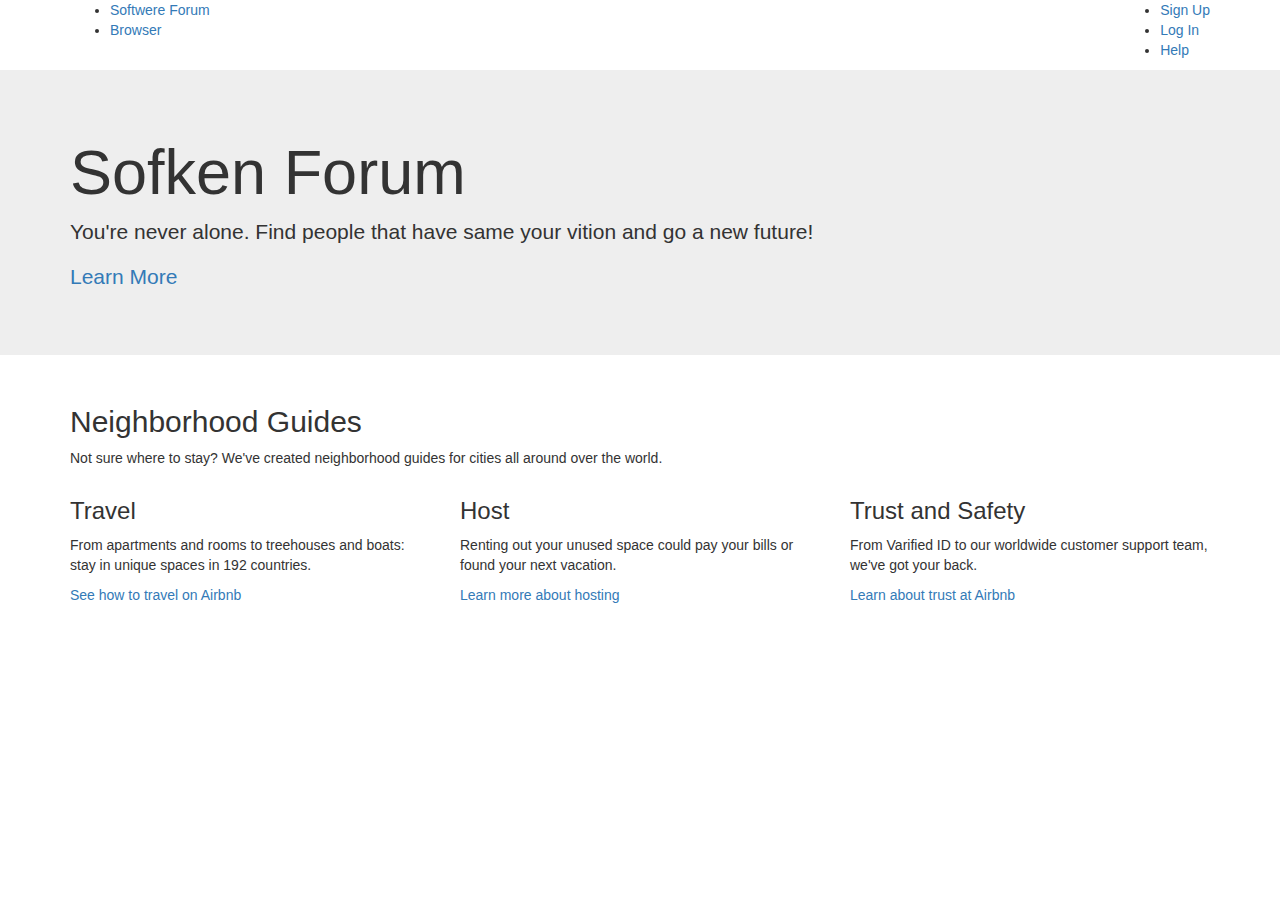
==== client/index.html @ 60cd5121 "update" ====
<!DOCTYPE html>

<html>

   <head>
      <link 
         rel="stylesheet" 
         href="bower_components/bootstrap/dist/css/bootstrap.css">
      <link 
         rel="stylesheet" 
         href="css/style.css">
   </head>
   

   <body>
      <div class="nav">
         <div class="container">
            <ul class="pull-left">
               <li><a href="#">Softwere Forum</a></li>
               <li><a href="#">Browser</a></li>
            </ul>

            <ul class="pull-right">
               <li><a href="#">Sign Up</a></li>
               <li><a href="#">Log In</a></li>
               <li><a href="#">Help</a></li>
            </ul>
         </div>
      </div>


      <div class="jumbotron">
         <div class="container">
            <h1>Sofken Forum</h1>
            <p>You're never alone.
               Find people that have same your vition and go a new future!</p>
            <p><a href="#">Learn More</a></p>
         </div>
      </div>


      <div class="neighborhood-guides">
         <div class="container">
            <h2>Neighborhood Guides</h2>
            <p>Not sure where to stay? We've created neighborhood guides
               for cities all around over the world.</p>
         </div>
      </div>
      

      <div class="learn-more">
         <div class="container">
            <div class="row">
               <div class="col-md-4">
                  <h3>Travel</h3>
                  <p>From apartments and rooms to treehouses and boats:
                     stay in unique spaces in 192 countries.</p>
                  <p><a href="#">See how to travel on Airbnb</a></p>
               </div>

               <div class="col-md-4">
                  <h3>Host</h3>
                  <p>Renting out your unused space could pay your bills or
                     found your next vacation.</p>
                  <p><a href="#">Learn more about hosting</a></p>
               </div>

               <div class="col-md-4">
                  <h3>Trust and Safety</h3>
                  <p>From Varified ID to our worldwide customer support team,
                     we've got your back.</p>
                  <p><a href="#">Learn about trust at Airbnb</a></p>
               </div>
            </div>
         </div>
      </div>
   </body>

</html>
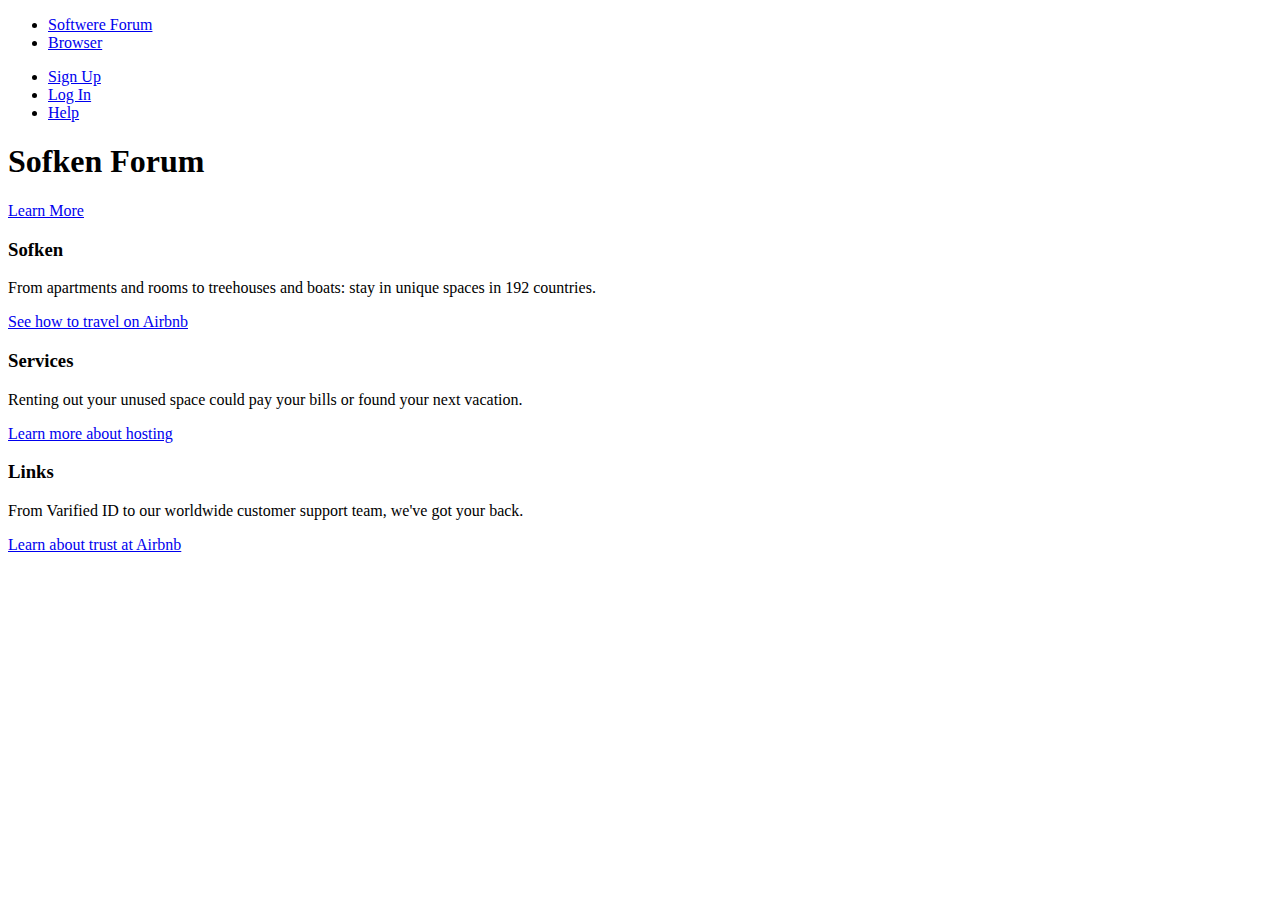
==== commit b1224ca0: "update" ====
--- a/client/index.html
+++ b/client/index.html
@@ -1,14 +1,20 @@
 <!DOCTYPE html>
 
-<html>
+<!-- 
+   Author:   Nishikata Hijiri
+   Last Modified: 2015-03-20T15:41:27
+-->
+
+<html lang="en">
 
    <head>
+      <meta charset="UTF-8">
       <link 
          rel="stylesheet" 
-         href="bower_components/bootstrap/dist/css/bootstrap.css">
+         href="http://duho.sofkenforum.com/bower_components/bootstrap/dist/css/bootstrap.css">
       <link 
          rel="stylesheet" 
-         href="css/style.css">
+         href="http://duho.sofkenforum.com/css/style.css">
    </head>
    
 
@@ -32,41 +38,32 @@
       <div class="jumbotron">
          <div class="container">
             <h1>Sofken Forum</h1>
-            <p>You're never alone.
-               Find people that have same your vition and go a new future!</p>
+            <p></p>
             <p><a href="#">Learn More</a></p>
          </div>
       </div>
 
 
-      <div class="neighborhood-guides">
-         <div class="container">
-            <h2>Neighborhood Guides</h2>
-            <p>Not sure where to stay? We've created neighborhood guides
-               for cities all around over the world.</p>
-         </div>
-      </div>
-      
-
       <div class="learn-more">
          <div class="container">
             <div class="row">
+
                <div class="col-md-4">
-                  <h3>Travel</h3>
+                  <h3>Sofken</h3>
                   <p>From apartments and rooms to treehouses and boats:
                      stay in unique spaces in 192 countries.</p>
                   <p><a href="#">See how to travel on Airbnb</a></p>
                </div>
 
                <div class="col-md-4">
-                  <h3>Host</h3>
+                  <h3>Services</h3>
                   <p>Renting out your unused space could pay your bills or
                      found your next vacation.</p>
                   <p><a href="#">Learn more about hosting</a></p>
                </div>
 
                <div class="col-md-4">
-                  <h3>Trust and Safety</h3>
+                  <h3>Links</h3>
                   <p>From Varified ID to our worldwide customer support team,
                      we've got your back.</p>
                   <p><a href="#">Learn about trust at Airbnb</a></p>
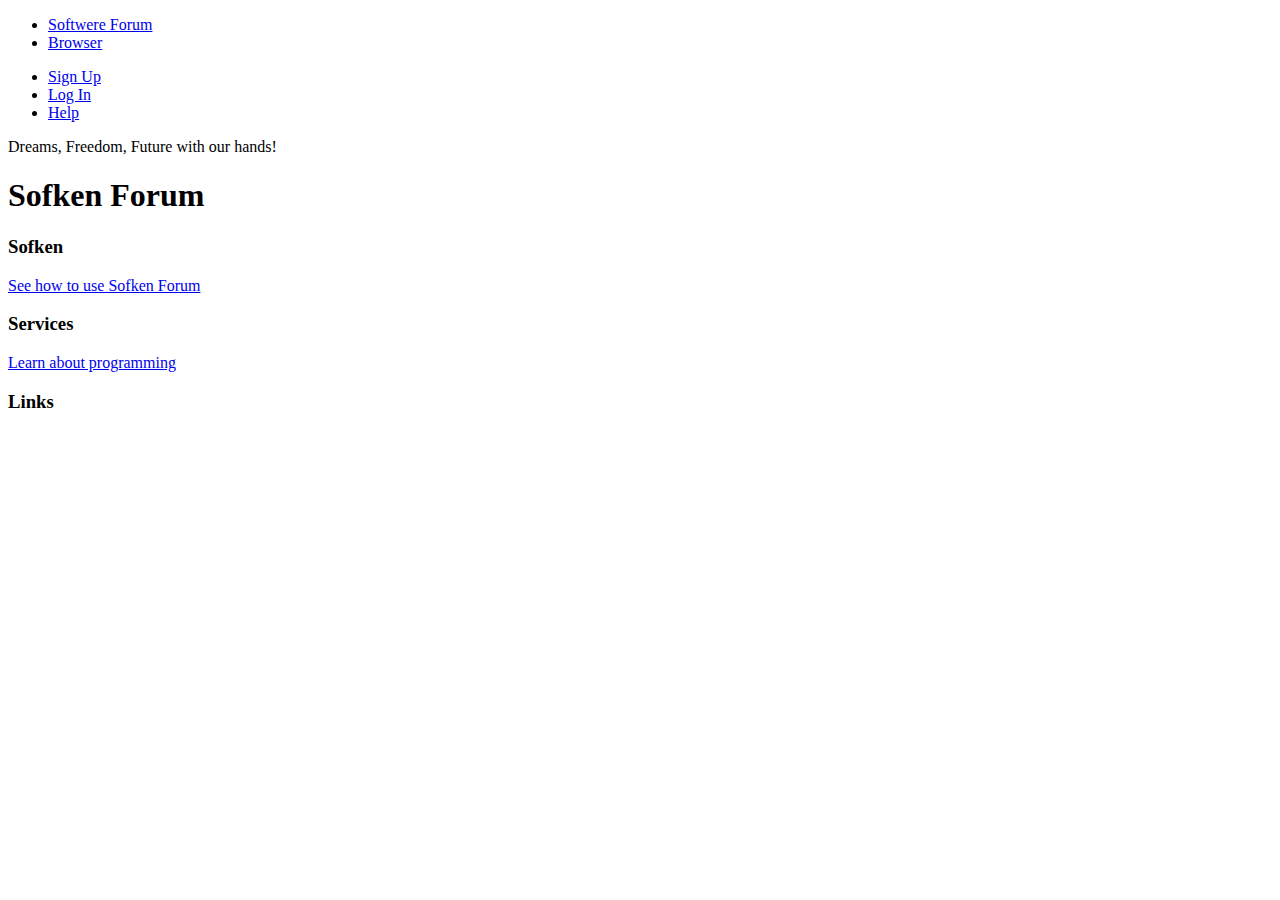
==== commit 131a93c0: "a minor update of client" ====
--- a/client/index.html
+++ b/client/index.html
@@ -19,8 +19,10 @@
    
 
    <body>
+
       <div class="nav">
          <div class="container">
+
             <ul class="pull-left">
                <li><a href="#">Softwere Forum</a></li>
                <li><a href="#">Browser</a></li>
@@ -31,15 +33,15 @@
                <li><a href="#">Log In</a></li>
                <li><a href="#">Help</a></li>
             </ul>
+
          </div>
       </div>
 
 
       <div class="jumbotron">
          <div class="container">
+            <p>Dreams, Freedom, Future with our hands!</p>
             <h1>Sofken Forum</h1>
-            <p></p>
-            <p><a href="#">Learn More</a></p>
          </div>
       </div>
 
@@ -50,27 +52,25 @@
 
                <div class="col-md-4">
                   <h3>Sofken</h3>
-                  <p>From apartments and rooms to treehouses and boats:
-                     stay in unique spaces in 192 countries.</p>
-                  <p><a href="#">See how to travel on Airbnb</a></p>
+                  <p></p>
+                  <p><a href="#">See how to use Sofken Forum</a></p>
                </div>
 
                <div class="col-md-4">
                   <h3>Services</h3>
-                  <p>Renting out your unused space could pay your bills or
-                     found your next vacation.</p>
-                  <p><a href="#">Learn more about hosting</a></p>
+                  <p><a href="#">Learn about programming</a></p>
                </div>
 
                <div class="col-md-4">
                   <h3>Links</h3>
-                  <p>From Varified ID to our worldwide customer support team,
-                     we've got your back.</p>
-                  <p><a href="#">Learn about trust at Airbnb</a></p>
+                  <p><a href="#"></a></p>
                </div>
+
             </div>
          </div>
       </div>
+
+
    </body>
 
 </html>
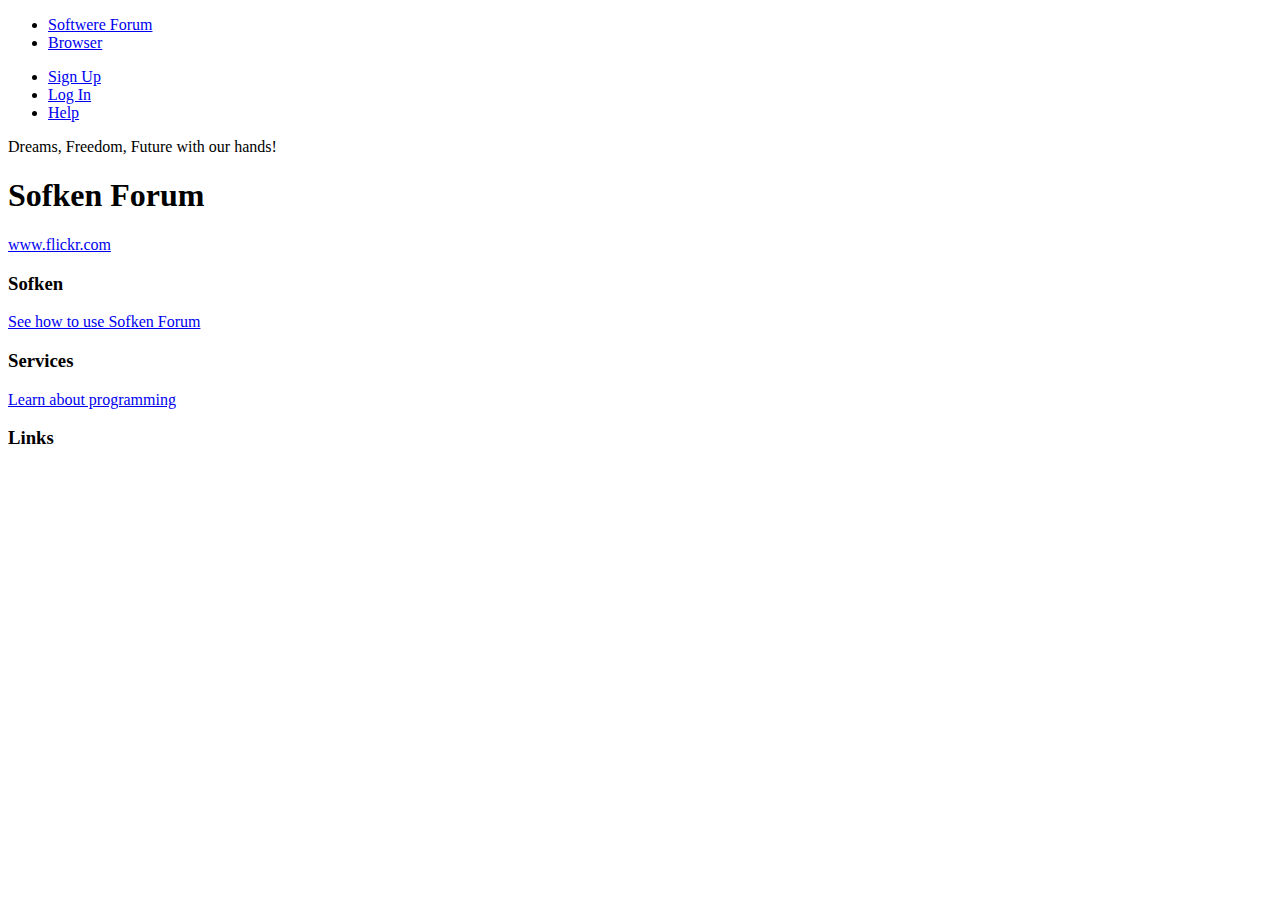
==== commit dd5b2d1d: "client a minor change" ====
--- a/client/index.html
+++ b/client/index.html
@@ -9,6 +9,7 @@
 
    <head>
       <meta charset="UTF-8">
+      <title>Sofken Forum</title>
       <link 
          rel="stylesheet" 
          href="http://duho.sofkenforum.com/bower_components/bootstrap/dist/css/bootstrap.css">
@@ -40,8 +41,11 @@
 
       <div class="jumbotron">
          <div class="container">
-            <p>Dreams, Freedom, Future with our hands!</p>
+            <p id="top">Dreams, Freedom, Future with our hands!</p>
             <h1>Sofken Forum</h1>
+            <a href="https://www.flickr.com/photos/danielfoster/14213975887/in/[base64]">
+               <p id="link">www.flickr.com</p>
+            </a>
          </div>
       </div>
 
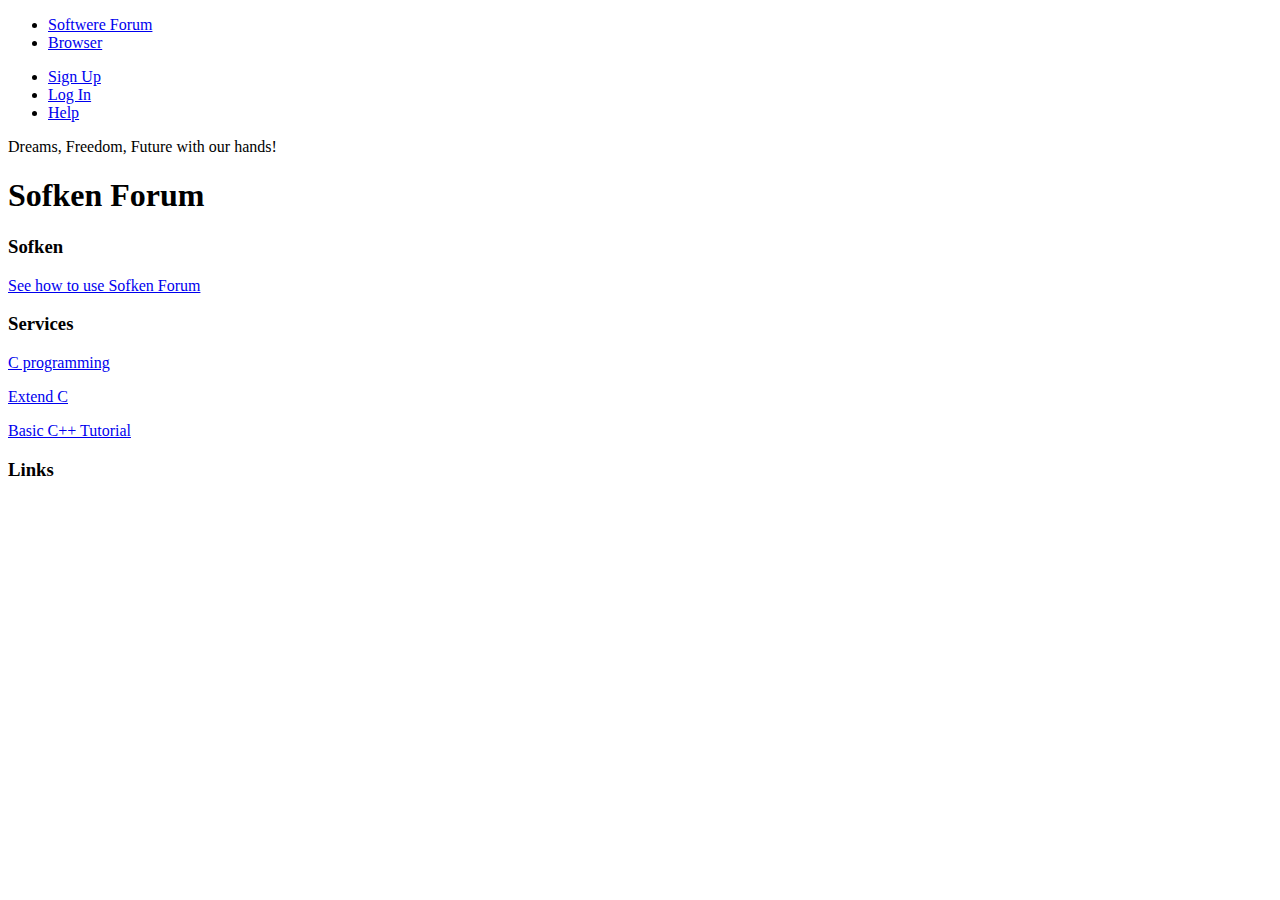
==== commit a3c48f23: "modified" ====
--- a/client/index.html
+++ b/client/index.html
@@ -12,15 +12,14 @@
       <title>Sofken Forum</title>
       <link 
          rel="stylesheet" 
-         href="http://duho.sofkenforum.com/bower_components/bootstrap/dist/css/bootstrap.css">
+         href="http://duho.sofkenforum.com.client/bower_components/bootstrap/dist/css/bootstrap.css">
       <link 
          rel="stylesheet" 
-         href="http://duho.sofkenforum.com/css/style.css">
+         href="http://duho.sofkenforum.com.client/css/style.css">
    </head>
    
 
    <body>
-
       <div class="nav">
          <div class="container">
 
@@ -43,9 +42,6 @@
          <div class="container">
             <p id="top">Dreams, Freedom, Future with our hands!</p>
             <h1>Sofken Forum</h1>
-            <a href="https://www.flickr.com/photos/danielfoster/14213975887/in/[base64]">
-               <p id="link">www.flickr.com</p>
-            </a>
          </div>
       </div>
 
@@ -56,25 +52,23 @@
 
                <div class="col-md-4">
                   <h3>Sofken</h3>
-                  <p></p>
                   <p><a href="#">See how to use Sofken Forum</a></p>
                </div>
 
                <div class="col-md-4">
                   <h3>Services</h3>
-                  <p><a href="#">Learn about programming</a></p>
+                  <p><a href="#">C programming</a></p>
+                  <p><a href="#">Extend C<a></p>
+                  <p><a href="#">Basic C++ Tutorial</a></p>
                </div>
 
                <div class="col-md-4">
                   <h3>Links</h3>
-                  <p><a href="#"></a></p>
                </div>
 
             </div>
          </div>
       </div>
-
-
    </body>
 
 </html>
